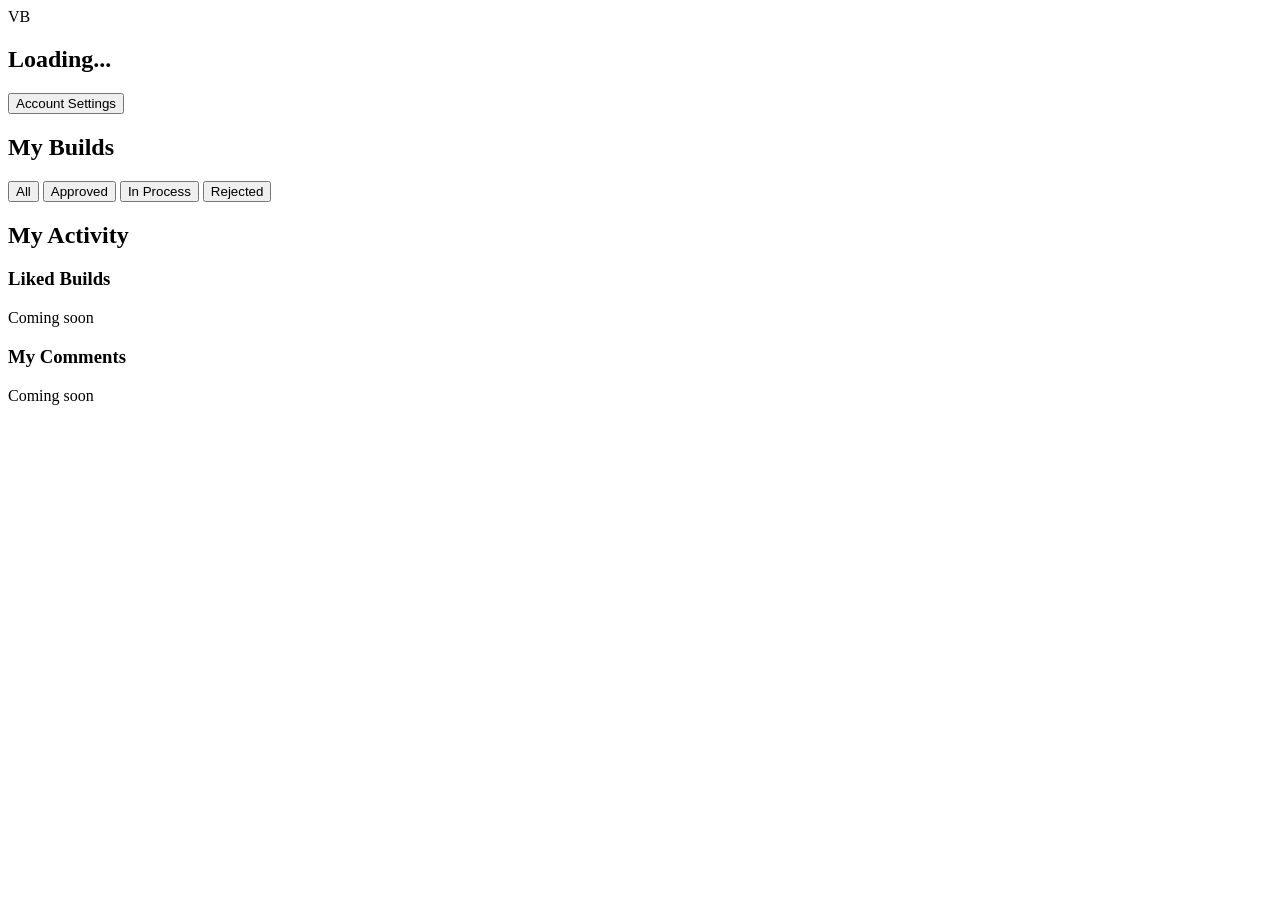
==== src/main/resources/static/HTML/account.html @ a18da429 "for github" ====
<!DOCTYPE html>
<html lang="en">
<head>
    <meta charset="UTF-8">
    <meta name="viewport" content="width=device-width, initial-scale=1.0">
    <title>My Account | VBuilds</title>
    <link rel="stylesheet" href="/CSS/account.css">
    <script src="/javascript/account.js" defer></script>
    <link rel="stylesheet" href="/CSS/Global.css">
    <script src="/javascript/Global.js" defer></script>
    <script src="/javascript/auth.js" defer></script>
</head>
<body>
<div id="navigation"></div>

<main class="account-container">

    <section class="profile-header">
        <div class="profile-avatar">VB</div>

        <div class="profile-info">
            <h1 id="username">Loading...</h1>
            <p id="email"></p>
        </div>

        <button id="settings-btn">Account Settings</button>
    </section>

    <section class="build-section">
        <h2>My Builds</h2>

        <div class="build-filters">
            <button data-filter="all">All</button>
            <button data-filter="approved">Approved</button>
            <button data-filter="pending">In Process</button>
            <button data-filter="rejected">Rejected</button>
        </div>

        <div id="build-container"></div>
    </section>

    <section class="activity-section">
        <h2>My Activity</h2>

        <div class="activity-card">
            <h3>Liked Builds</h3>
            <p>Coming soon</p>
        </div>

        <div class="activity-card">
            <h3>My Comments</h3>
            <p>Coming soon</p>
        </div>
    </section>

</main>
<script src="/javascript/navigation-energy.js"></script>
<script src="/javascript/auth.js"></script>
</body>
</html>
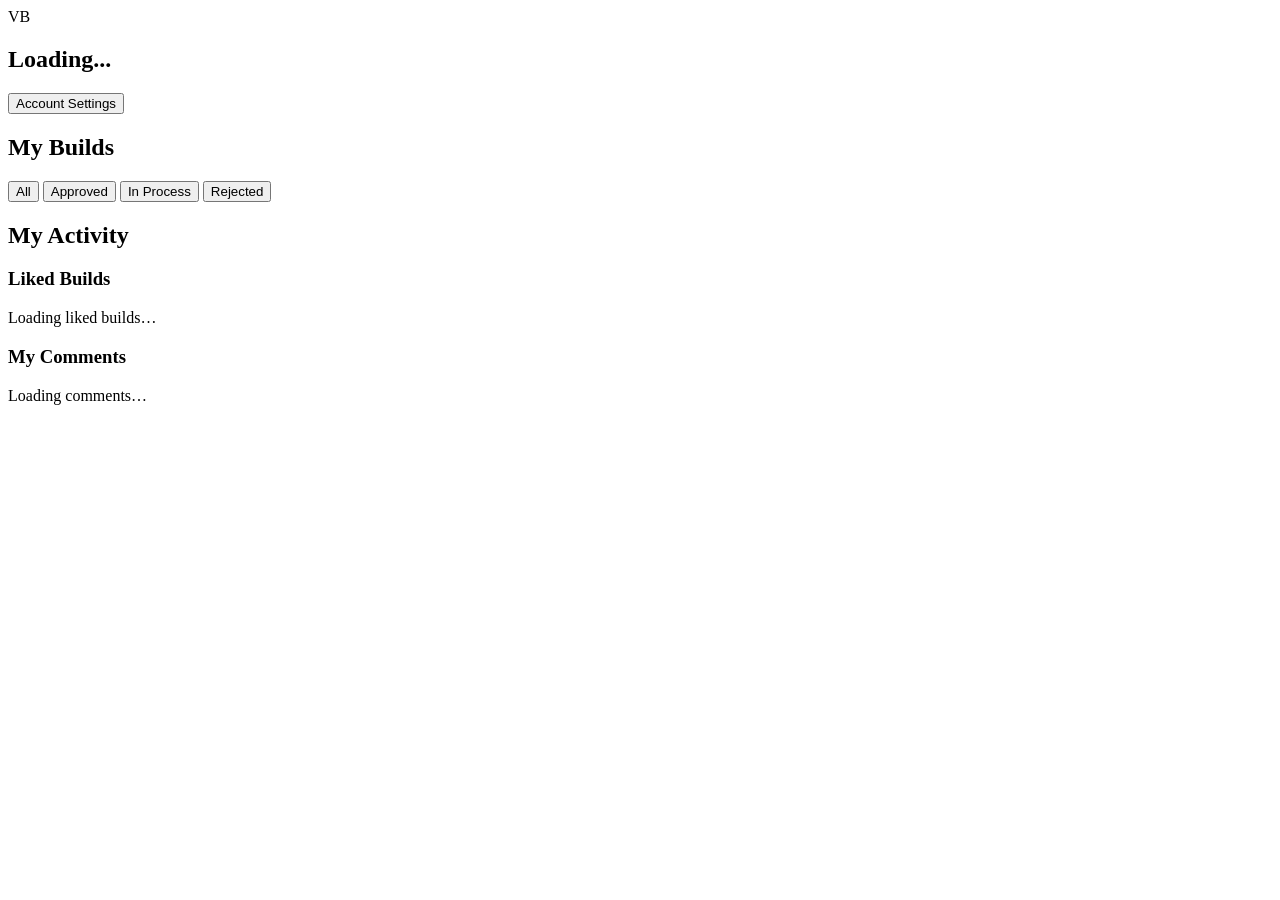
==== commit 8888be4b: "Add build likes, comments, and account activity" ====
--- a/src/main/resources/static/HTML/account.html
+++ b/src/main/resources/static/HTML/account.html
@@ -6,6 +6,7 @@
     <meta name="viewport" content="width=device-width, initial-scale=1.0">
     <title>My Account | VBuilds</title>
     <link rel="stylesheet" href="/CSS/account.css">
+    <link rel="stylesheet" href="/CSS/build-heart.css">
     <script src="/javascript/account.js" defer></script>
     <link rel="stylesheet" href="/CSS/Global.css">
     <script src="/javascript/Global.js" defer></script>
@@ -27,6 +28,48 @@
         <button id="settings-btn">Account Settings</button>
     </section>
 
+    <section id="account-settings" class="settings-section" hidden>
+        <h2>Account Settings</h2>
+        <form id="settings-form">
+            <label for="settings-username">Username</label>
+            <input id="settings-username" type="text" minlength="3" maxlength="30" required>
+
+            <label for="settings-email">Email</label>
+            <input id="settings-email" type="email" required>
+
+            <label for="settings-bio">Bio</label>
+            <textarea id="settings-bio" maxlength="500"></textarea>
+
+            <label for="profile-picture">Profile Picture (JPG, PNG, WebP; max 5 MB)</label>
+            <img id="picture-preview" class="picture-preview" alt="Profile picture preview" hidden>
+            <input id="profile-picture" type="file" accept="image/jpeg,image/png,image/webp">
+
+            <h3>Social Links</h3>
+            <p>Optional. Only the platforms you fill in will appear on your public profile.</p>
+            <label for="settings-x">X</label>
+            <div class="social-input"><span class="social-prefix">x.com/</span><input id="settings-x" type="text" placeholder="username" maxlength="80" autocomplete="off" spellcheck="false"></div>
+            <label for="settings-instagram">Instagram</label>
+            <div class="social-input"><span class="social-prefix">instagram.com/</span><input id="settings-instagram" type="text" placeholder="username" maxlength="80" autocomplete="off" spellcheck="false"></div>
+            <label for="settings-tiktok">TikTok</label>
+            <div class="social-input"><span class="social-prefix">tiktok.com/@</span><input id="settings-tiktok" type="text" placeholder="username" maxlength="80" autocomplete="off" spellcheck="false"></div>
+            <label for="settings-snapchat">Snapchat</label>
+            <div class="social-input"><span class="social-prefix">snapchat.com/add/</span><input id="settings-snapchat" type="text" placeholder="username" maxlength="80" autocomplete="off" spellcheck="false"></div>
+
+            <h3>Change Password</h3>
+            <p>Leave blank to keep your current password.</p>
+            <label for="current-password">Current Password</label>
+            <input id="current-password" type="password" autocomplete="current-password">
+            <label for="new-password">New Password</label>
+            <input id="new-password" type="password" autocomplete="new-password" minlength="8">
+
+            <div class="settings-actions">
+                <button id="save-settings" type="submit">Save Changes</button>
+                <button id="cancel-settings" type="button">Cancel</button>
+            </div>
+            <p id="settings-message" role="status"></p>
+        </form>
+    </section>
+
     <section class="build-section">
         <h2>My Builds</h2>
 
@@ -45,12 +88,14 @@
 
         <div class="activity-card">
             <h3>Liked Builds</h3>
-            <p>Coming soon</p>
+            <p id="liked-builds-status" role="status">Loading liked builds…</p>
+            <ul id="liked-builds" class="account-activity-list"></ul>
         </div>
 
         <div class="activity-card">
             <h3>My Comments</h3>
-            <p>Coming soon</p>
+            <p id="my-comments-status" role="status">Loading comments…</p>
+            <ul id="my-comments" class="account-activity-list"></ul>
         </div>
     </section>
 
